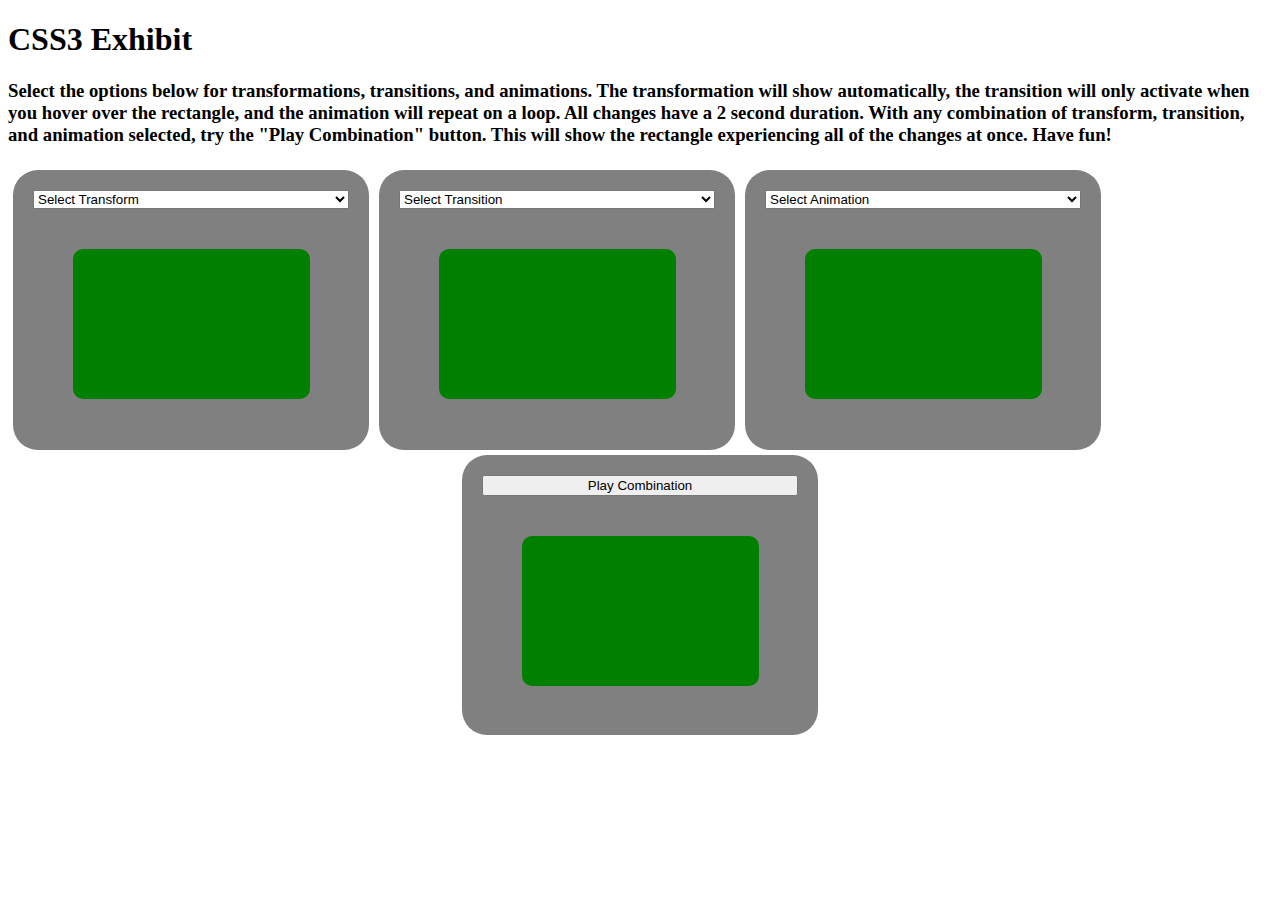
==== web/CIT261/CSS3Exhibit/index.html @ 2833ba9f "Adding files for second try of CSS3 code topic" ====
<!DOCTYPE html>
<html lang="en" dir="ltr">
    <head>
        <meta charset="utf-8">
        <title>CSS3 Exhibit</title>
        <link rel="stylesheet" type="text/css" href="styles.css">
    </head>
    <body>
        <header>
            <h1>CSS3 Exhibit</h1>
            <h3>Select the options below for transformations, transitions, and animations. The transformation will show automatically, the transition will only activate when you hover over the rectangle, and the animation will repeat on a loop. All changes have a 2 second duration. With any combination of transform, transition, and animation selected, try the "Play Combination" button. This will show the rectangle experiencing all of the changes at once. Have fun!</h3>
        </header>
        <section>
            <div class="container">
            	<select onchange="changeTransformation(this.value)" class="dropdown">
                    <option value="">Select Transform</option>
                    <option value="a">translate(0px,100px)</option>
                    <option value="b">scale(0.25,2)</option>
                    <option value="c">rotate(20deg)</option>
                    <option value="d">skew(30deg,30deg)</option>
                </select>
                <div id="transformation" class="object"></div>
            </div>
            <div class="container">
            	<select onchange="changeTransition(this.value)" class="dropdown">
                    <option value="">Select Transition</option>
                    <option value="e">background 2s</option>
                    <option value="f">border 2s</option>
                    <option value="g">border-radius 2s</option>
                    <option value="h">box-shadow 2s</option>
                    <option value="i">opacity 2s</option>
                </select>
                <div id="transition" class="object"></div>
            </div>
            <div class="container">
            	<select  onchange="changeAnimation(this.value)" class="dropdown">
                    <option value="">Select Animation</option>
                    <option value="j">background-image 2s infinite</option>
                    <option value="k">diamond translate 2s infinite</option>
                    <option value="l">flip image 2s infinite</option>
                </select>
                <div id="animation" class="object"></div>
            </div>
        </section>
        <section>
        	<div class="comboContainer">
            	<button onclick="playCombo()">Play Combination</button>
                <div id="combo" class="object"></div>
            </div>
        </section>
        
    </body>
    <footer>
        <script src="script.js"></script>
    </footer>
</html>
---- web/CIT261/CSS3Exhibit/styles.css ----
section {
    width: 100%;
    margin: auto;
}

.container {
    float: left;
    margin: 5px;
    border-radius: 25px;
    background: grey;
    padding: 20px; 
    width: 25%;
    height: 240px;
}

.comboContainer {
    clear: both;
    margin: 5px auto;
    border-radius: 25px;
    background: grey;
    padding: 20px; 
    width: 25%;
    height: 240px;
}

select, button {
    width: 100%;
    margin-bottom: 40px;
}

.object {
    border: 0px solid black;
    width: 75%;
    margin: auto;
    height: 150px;
    border-radius: 10px;
    background: green;
}

.a {
    transform: translate(0px,100px);
}

.b {
    transform: scale(0.25,2);
}

.c {
    transform: rotate(20deg);
}

.d {
    transform:skew(30deg,30deg);
}

.e {
    transition: background 2s;
}

.e:hover {
    background: aqua;
}

.f {
    transition: border 2s;
}

.f:hover {
    border: 5px solid black;
}

.g {
    transition: border-radius 2s;
}

.g:hover {
    border-radius: 60px;
}

.h {
    transition: box-shadow 2s;
}

.h:hover {
    box-shadow:10px 10px 10px black;
}

.i {
    transition: opacity 2s;
}

.i:hover {
    opacity: 0.15;
}

.j {
    animation: backgroundImage 3s infinite;
}

@keyframes backgroundImage {
    from {background-image: none;}
    to {background-image: url("https://www.quertime.com/wp-content/uploads/2012/06/best_free_website_building_tools.jpg");
    background-size: contain;}
}

.k {
    animation: circleMove 3s linear infinite;
}

@keyframes circleMove {
    25% {transform: translate(100px,100px);}
    50% {transform: translate(0px,200px);}
    75% {transform: translate(-100px,100px);}
    100% {transform: translate(0px,0px);}
}

.l {
    animation: flip 3s linear infinite;
}

@keyframes flip {
    50% {transform: scaleX(-1);}
}
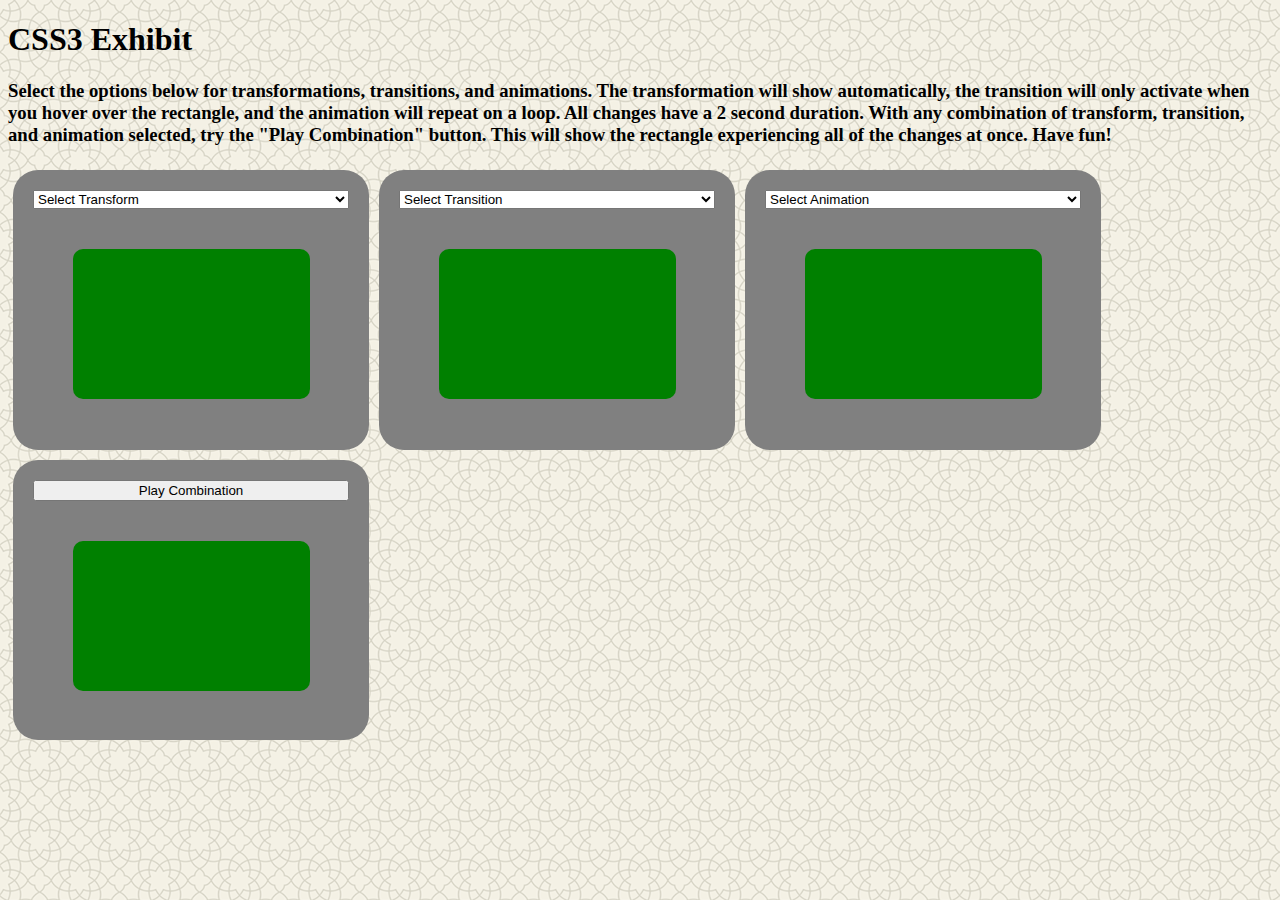
==== commit d19bc44e: "Changing width percentages" ====
--- a/web/CIT261/CSS3Exhibit/index.html
+++ b/web/CIT261/CSS3Exhibit/index.html
@@ -43,7 +43,7 @@
             </div>
         </section>
         <section>
-        	<div class="comboContainer">
+        	<div class="container">
             	<button onclick="playCombo()">Play Combination</button>
                 <div id="combo" class="object"></div>
             </div>
--- a/web/CIT261/CSS3Exhibit/styles.css
+++ b/web/CIT261/CSS3Exhibit/styles.css
@@ -1,3 +1,7 @@
+body {
+    background-image: url("background.png");
+}
+
 section {
     width: 100%;
     margin: auto;
@@ -6,16 +10,6 @@
 .container {
     float: left;
     margin: 5px;
-    border-radius: 25px;
-    background: grey;
-    padding: 20px; 
-    width: 25%;
-    height: 240px;
-}
-
-.comboContainer {
-    clear: both;
-    margin: 5px auto;
     border-radius: 25px;
     background: grey;
     padding: 20px; 
